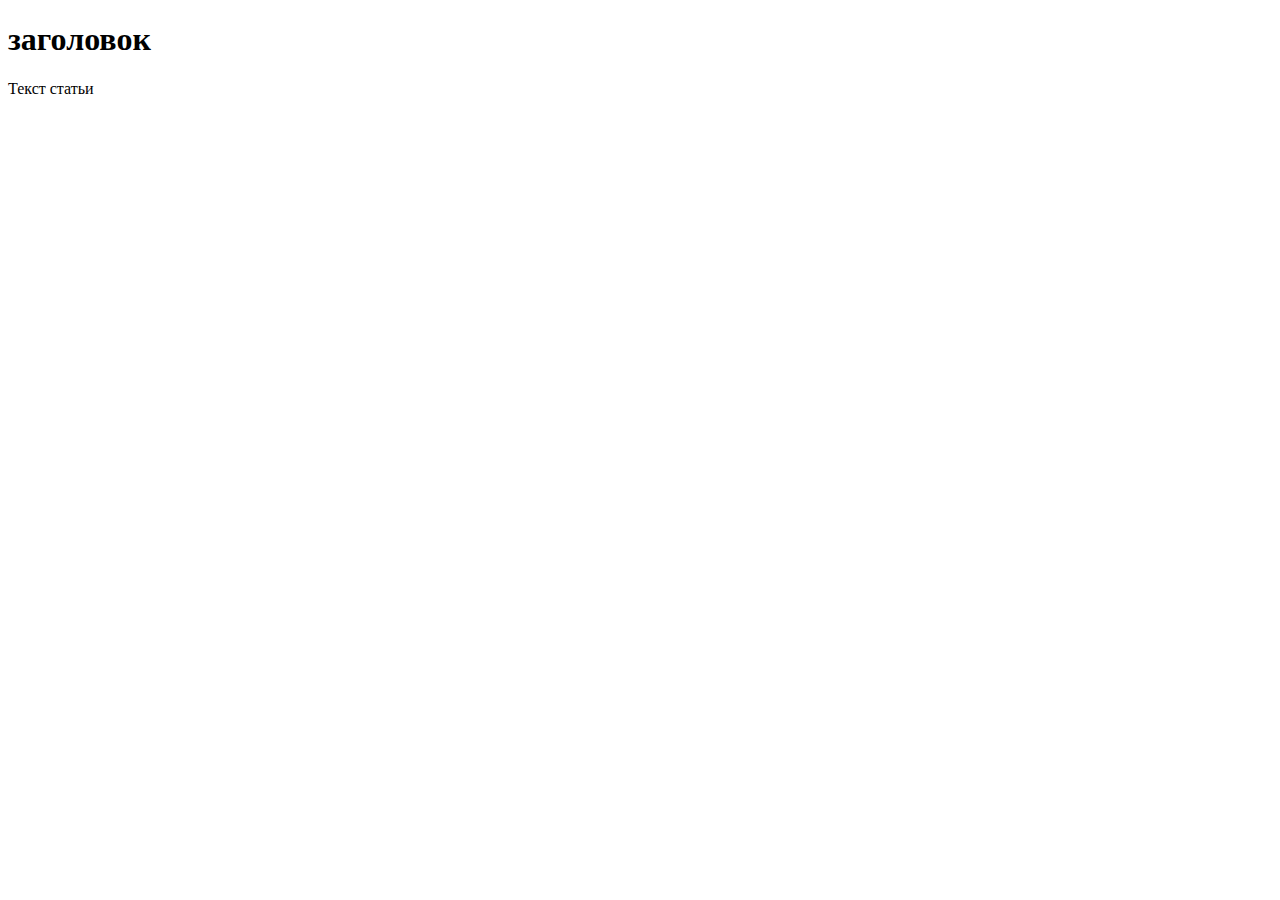
==== index.html @ b2488978 "стартовый набор изменений" ====
<!DOCTYPE html>
<html lang="en">
  <head>
    <meta charset="UTF-8" />
    <meta name="viewport" content="width=device-width, initial-scale=1.0" />
    <meta http-equiv="X-UA-Compatible" content="IE=edge" />
    <title>Document</title>
  </head>
  <body>
    <div class="frog">
      <section class="article">
        <h1>заголовок</h1>
        <p>Текст статьи</p>
      </section>
    </div>
  </body>
</html>
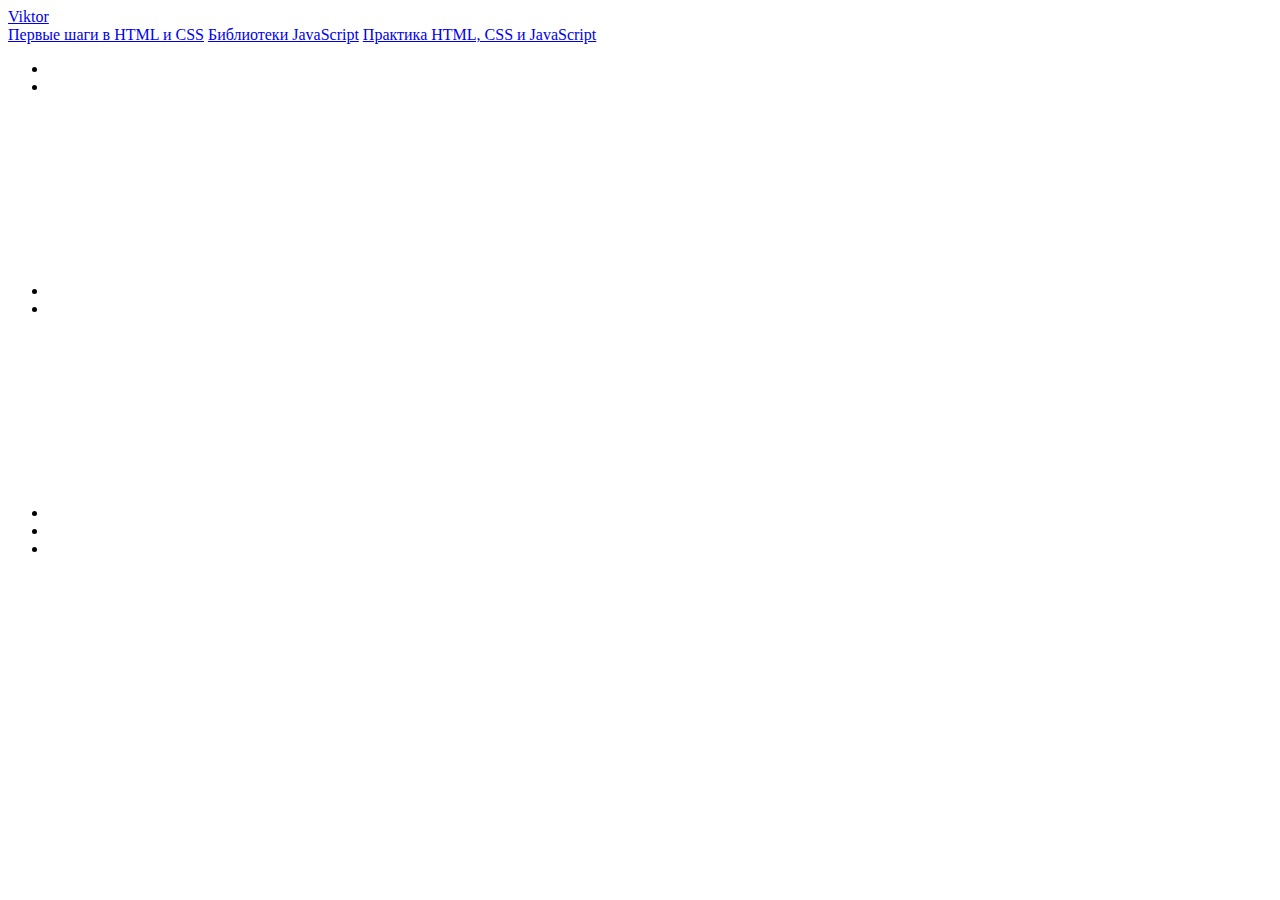
==== commit 93ece8ec: "list" ====
--- a/index.html
+++ b/index.html
@@ -1,17 +1,69 @@
 <!DOCTYPE html>
-<html lang="en">
+<html lang="ru">
   <head>
     <meta charset="UTF-8" />
-    <meta name="viewport" content="width=device-width, initial-scale=1.0" />
-    <meta http-equiv="X-UA-Compatible" content="IE=edge" />
-    <title>Document</title>
+    <meta name="viewport" content="width=device-width, initial-scale=1" />
+    <meta
+      name="description"
+      content="Портфолио Виктора Лаптова на Яндекс.Практикуме"
+    />
+    <meta name="keywords" content="html, css, javascript" />
+    <meta name="author" content="Лаптов Виктор" />
+    <link
+      rel="stylesheet"
+      href="https://code.s3.yandex.net/web-code/normalize.css"
+    />
+    <link rel="stylesheet" href="style.css" />
+    <title>Портфолио</title>
   </head>
   <body>
-    <div class="frog">
-      <section class="article">
-        <h1>заголовок</h1>
-        <p>Текст статьи</p>
+    <header class="header">
+      <a href="#" class="header-link" lang="en">Viktor</a>
+    </header>
+    <nav class="menu">
+      <a href="#" class="menu-link">Первые шаги в HTML и CSS</a>
+      <a href="#" class="menu-link">Библиотеки JavaScript</a>
+      <a href="#" class="menu-link">Практика HTML, CSS и JavaScript</a>
+    </nav>
+    <main class="main">
+      <ul class="flex-row list">
+        <li class="project project_beginner project_music-album"></li>
+        <li class="project project_beginner project_design-principles"></li>
+      </ul>
+      <section class="flex-row flex-row_reversed">
+        <div class="flex-column flex-column_reversed">
+          <div class="project project_frameworks project_p5">
+            <video
+              class="project-video"
+              src="https://code.s3.yandex.net/web-code/like.mp4"
+              autoplay
+              muted
+              loop
+            ></video>
+          </div>
+          <ul class="flex-row list flex-row_frameworks-inner">
+            <li class="project project_frameworks project_slider"></li>
+            <li class="project project_frameworks project_reactive"></li>
+          </ul>
+        </div>
+        <div class="project project_frameworks project_procrastinate">
+          <video
+            class="project-video"
+            src="https://code.s3.yandex.net/web-code/procrastinate.mov"
+            autoplay
+            muted
+            loop
+          ></video>
+        </div>
       </section>
-    </div>
+      <ul class="flex-row list">
+        <li class="project project_vanilla project_how-to-study"></li>
+        <li class="project project_vanilla project_across-russia"></li>
+        <li class="project project_vanilla project_mesto"></li>
+      </ul>
+    </main>
+    <footer class="footer">
+      <div class="logo"></div>
+    </footer>
   </body>
 </html>
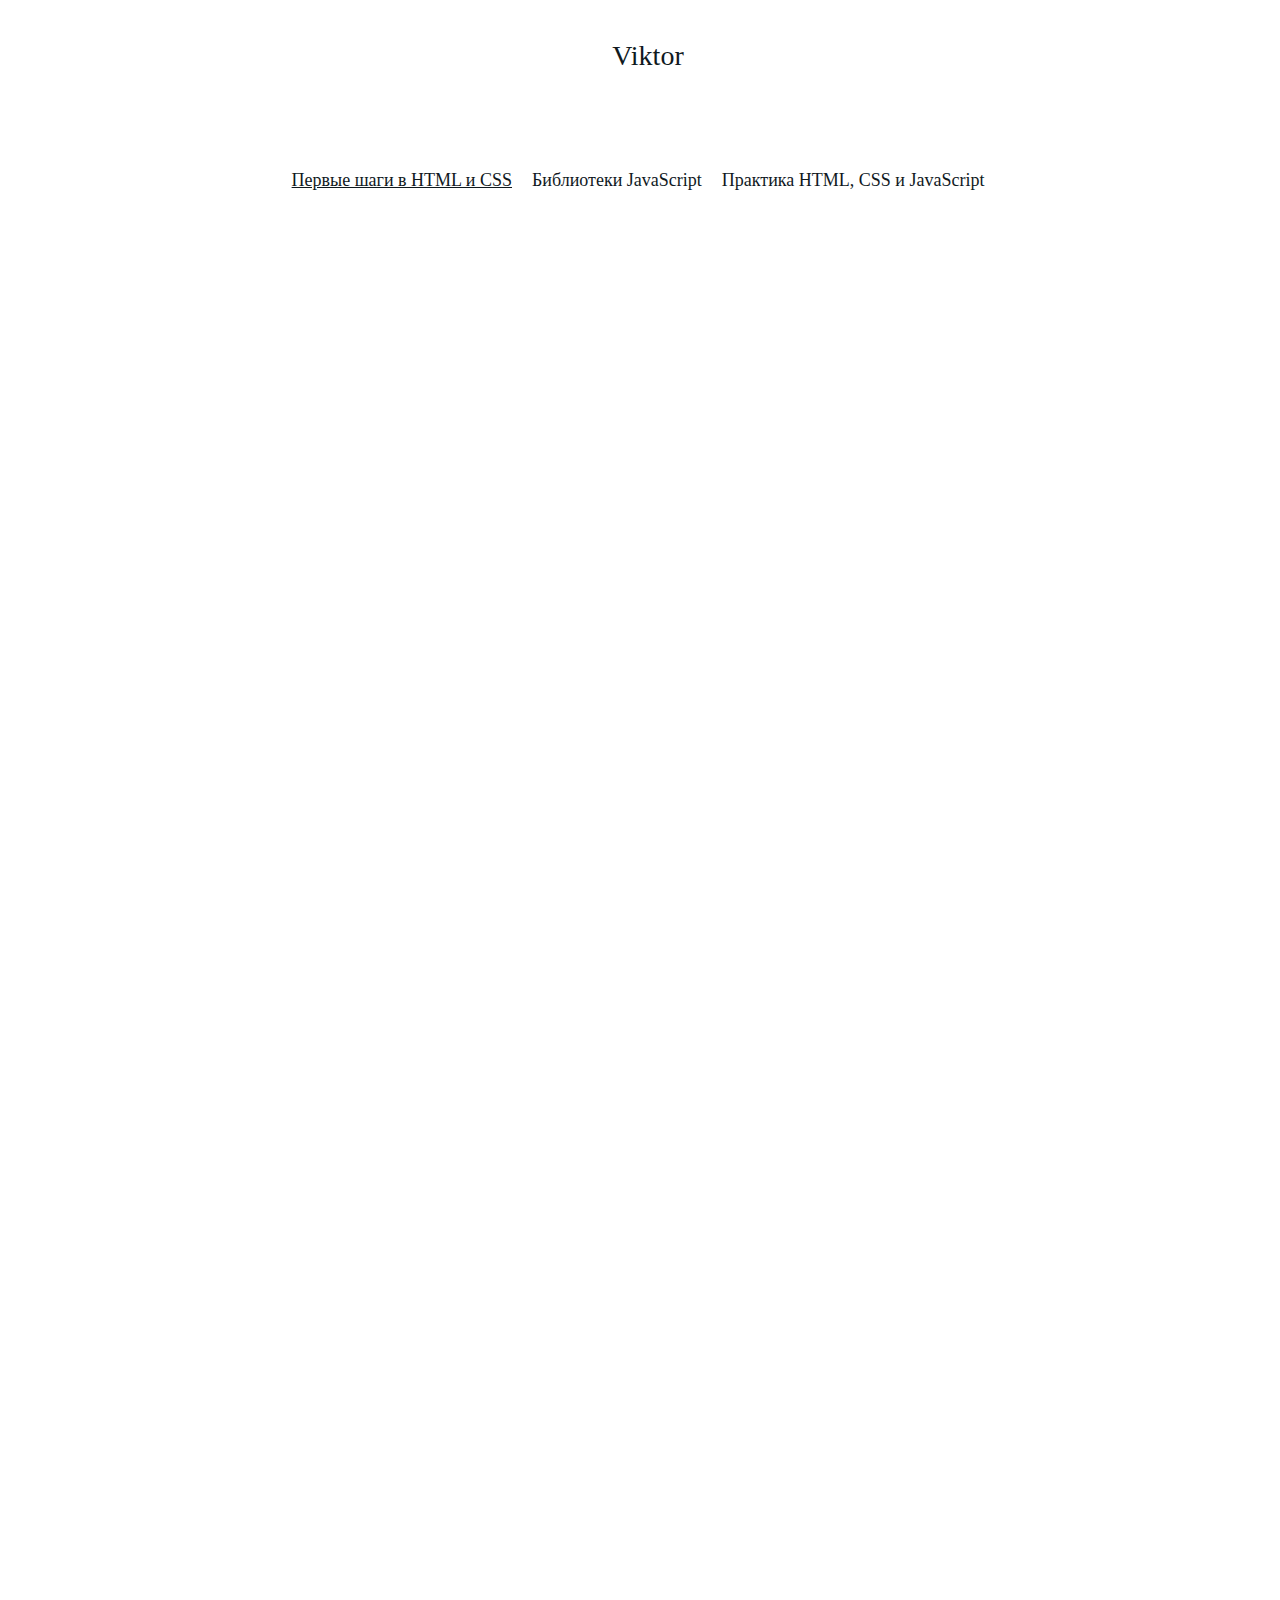
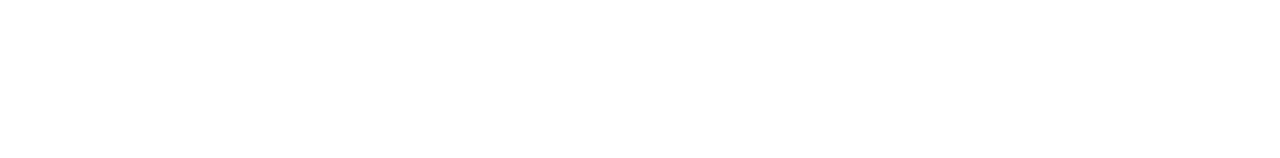
==== commit 2d1c4d13: "убрали лишние классы" ====
--- a/index.html
+++ b/index.html
@@ -16,39 +16,49 @@
     <link rel="stylesheet" href="style.css" />
     <title>Портфолио</title>
   </head>
-  <body>
+  <body class="page">
     <header class="header">
-      <a href="#" class="header-link" lang="en">Viktor</a>
+      <a href="#" class="header__link" lang="en">Viktor</a>
     </header>
     <nav class="menu">
-      <a href="#" class="menu-link">Первые шаги в HTML и CSS</a>
-      <a href="#" class="menu-link">Библиотеки JavaScript</a>
-      <a href="#" class="menu-link">Практика HTML, CSS и JavaScript</a>
+      <a href="#" class="menu__link menu__link_active"
+        >Первые шаги в HTML и CSS</a
+      >
+      <a href="#" class="menu__link">Библиотеки JavaScript</a>
+      <a href="#" class="menu__link">Практика HTML, CSS и JavaScript</a>
     </nav>
-    <main class="main">
+    <main class="content">
       <ul class="flex-row list">
-        <li class="project project_beginner project_music-album"></li>
-        <li class="project project_beginner project_design-principles"></li>
+        <li
+          class="project project_music-album project_width_l project_height_l"
+        ></li>
+        <li
+          class="project project_design-principles project_width_l project_height_l"
+        ></li>
       </ul>
       <section class="flex-row flex-row_reversed">
         <div class="flex-column flex-column_reversed">
-          <div class="project project_frameworks project_p5">
+          <div class="project project_width_l project_height_s">
             <video
-              class="project-video"
+              class="project__video"
               src="https://code.s3.yandex.net/web-code/like.mp4"
               autoplay
               muted
               loop
             ></video>
           </div>
-          <ul class="flex-row list flex-row_frameworks-inner">
-            <li class="project project_frameworks project_slider"></li>
-            <li class="project project_frameworks project_reactive"></li>
+          <ul class="flex-row list">
+            <li
+              class="project project_slider project_width_m project_height_m"
+            ></li>
+            <li
+              class="project project_reactive project_width_m project_height_m"
+            ></li>
           </ul>
         </div>
-        <div class="project project_frameworks project_procrastinate">
+        <div class="project project_width_l project_height_xl">
           <video
-            class="project-video"
+            class="project__video"
             src="https://code.s3.yandex.net/web-code/procrastinate.mov"
             autoplay
             muted
@@ -57,13 +67,17 @@
         </div>
       </section>
       <ul class="flex-row list">
-        <li class="project project_vanilla project_how-to-study"></li>
-        <li class="project project_vanilla project_across-russia"></li>
-        <li class="project project_vanilla project_mesto"></li>
+        <li
+          class="project project_how-to-study project_width_m project_height_m"
+        ></li>
+        <li
+          class="project project_across-russia project_width_l project_height_m"
+        ></li>
+        <li class="project project_mesto project_width_m project_height_m"></li>
       </ul>
     </main>
     <footer class="footer">
-      <div class="logo"></div>
+      <div class="footer__logo"></div>
     </footer>
   </body>
 </html>
--- a/style.css
+++ b/style.css
@@ -0,0 +1,157 @@
+.page {
+  font-family: "Cormorant Garamond";
+}
+
+.header {
+  height: 95px;
+  display: flex;
+  max-width: 1330px;
+  min-width: 1280px;
+  margin: auto;
+}
+
+.header__link {
+  margin: auto;
+  font-size: 28px;
+  text-decoration: none;
+  color: #10191e;
+}
+
+.project {
+  background-position: center;
+  background-size: cover;
+}
+
+.project_music-album {
+  background-image: url(https://code.s3.yandex.net/web-code/album.png);
+}
+
+.project_design-principles {
+  background-image: url(https://code.s3.yandex.net/web-code/design.png);
+}
+
+.flex-row {
+  display: flex;
+  justify-content: space-between;
+  flex-wrap: wrap;
+}
+
+.list {
+  list-style: none;
+  margin: 0;
+  padding: 0;
+}
+
+.flex-column {
+  display: flex;
+  justify-content: space-between;
+}
+
+.flex-column_reversed {
+  flex-direction: column-reverse;
+}
+
+.project__video {
+  width: 100%;
+  height: 100%;
+  object-fit: cover;
+}
+
+.project_slider {
+  background-image: url(https://code.s3.yandex.net/web-code/slider.gif);
+}
+
+.project_reactive {
+  background-image: url(https://code.s3.yandex.net/web-code/reactive.gif);
+}
+
+.flex-row_reversed {
+  flex-direction: row-reverse;
+  margin: 60px 0;
+}
+
+.menu {
+  display: flex;
+  justify-content: center;
+  min-height: 75px;
+  align-items: center;
+  flex-wrap: wrap;
+  max-width: 1330px;
+  min-width: 1280px;
+  margin: 40px auto;
+}
+
+.project_how-to-study {
+  background-image: url(https://code.s3.yandex.net/web-code/how-to-study.png);
+  order: 3;
+}
+
+.project_across-russia {
+  background-image: url(https://code.s3.yandex.net/web-code/across-russia.png);
+  order: 2;
+}
+
+.project_mesto {
+  background-image: url(https://code.s3.yandex.net/web-code/mesto.png);
+  order: 1;
+}
+
+.footer {
+  height: 95px;
+  display: flex;
+  justify-content: center;
+  max-width: 1330px;
+  min-width: 1280px;
+  margin: auto;
+}
+
+.footer__logo {
+  width: 145px;
+  height: 25px;
+  background-image: url(https://pictures.s3.yandex.net/logo_black.png);
+  background-size: contain;
+  background-repeat: no-repeat;
+  background-position: center;
+  align-self: center;
+}
+
+.content {
+  max-width: 1330px;
+  min-width: 1280px;
+  margin: auto;
+}
+
+.menu__link {
+  font-size: 18px;
+  text-decoration: none;
+  color: #10191e;
+  margin-right: 20px;
+}
+
+.menu__link_active {
+  text-decoration: underline;
+}
+
+.project_width_l {
+  width: 636px;
+}
+
+.project_width_m {
+  width: 306px;
+}
+
+.project_height_xl {
+  height: 557px;
+}
+
+.project_height_l {
+  height: 430px;
+}
+
+.project_height_m {
+  height: 290px;
+}
+
+.project_height_s {
+  height: 240px;
+}
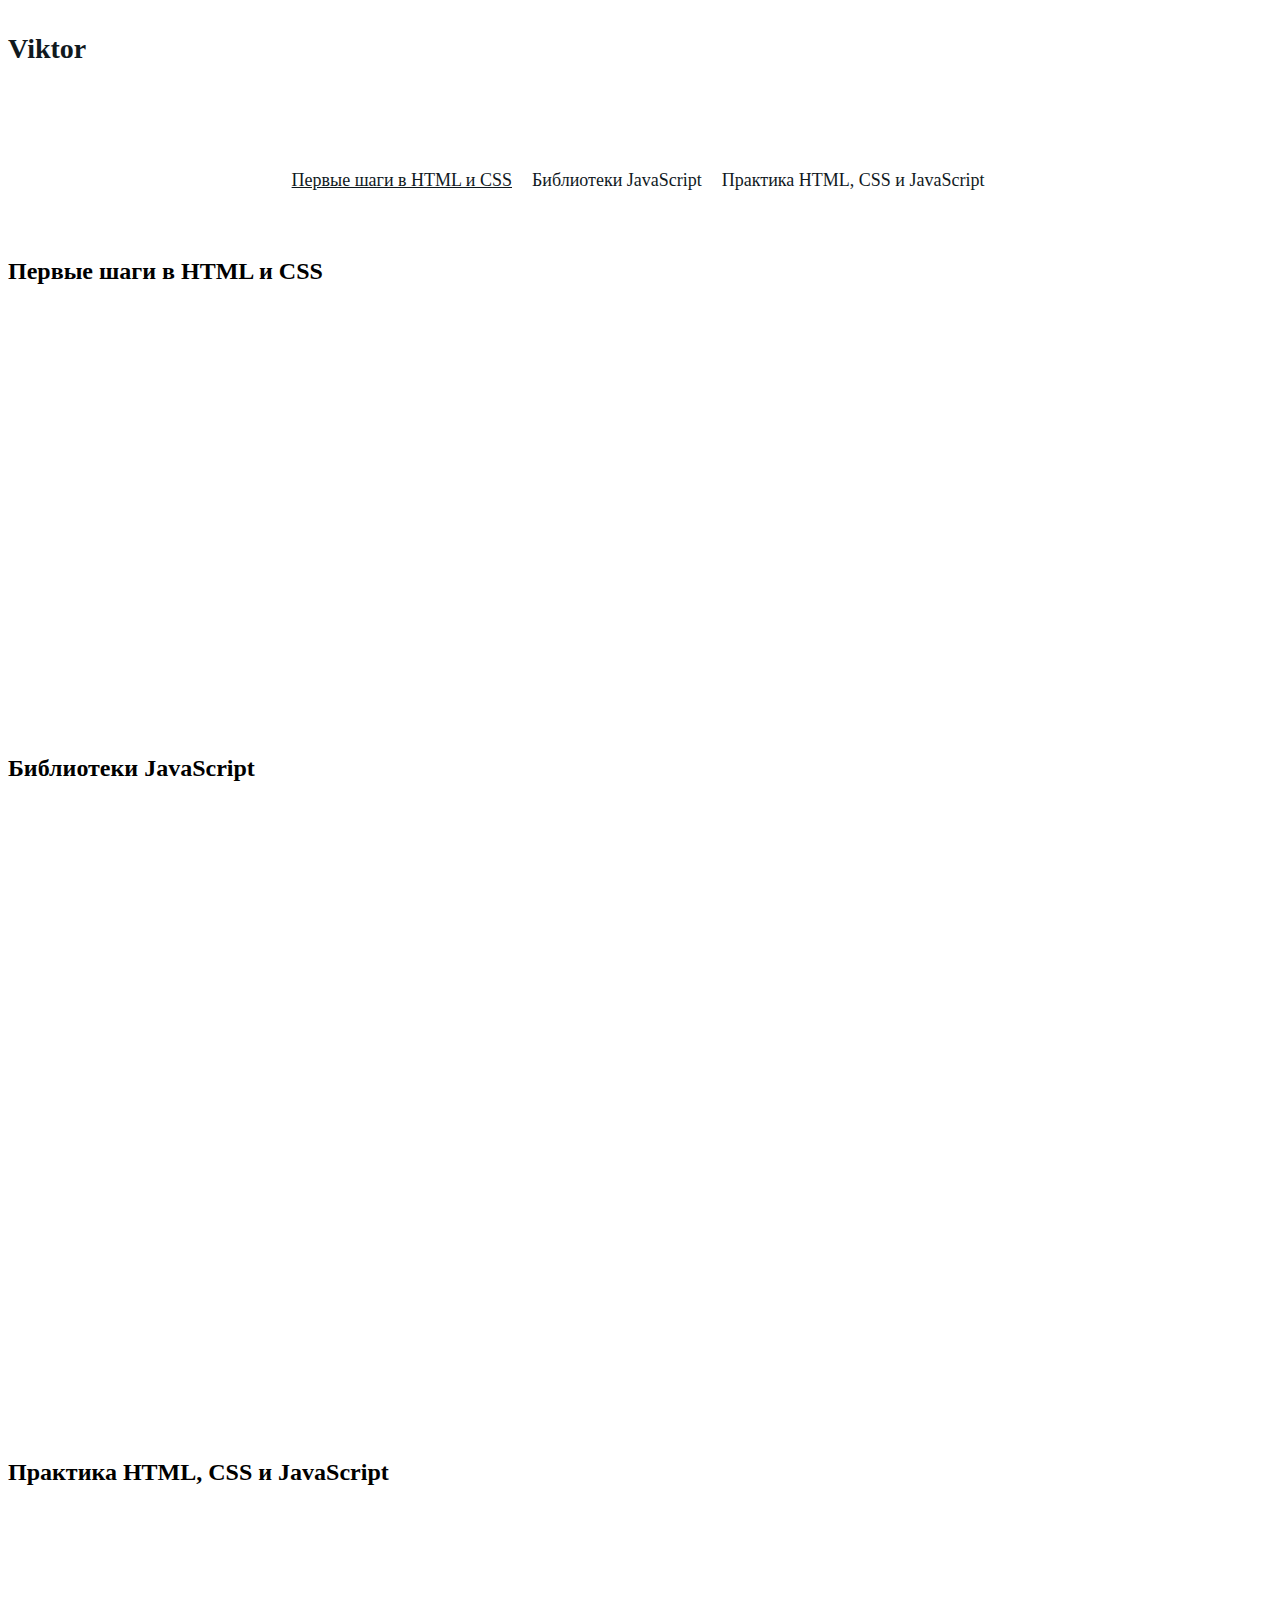
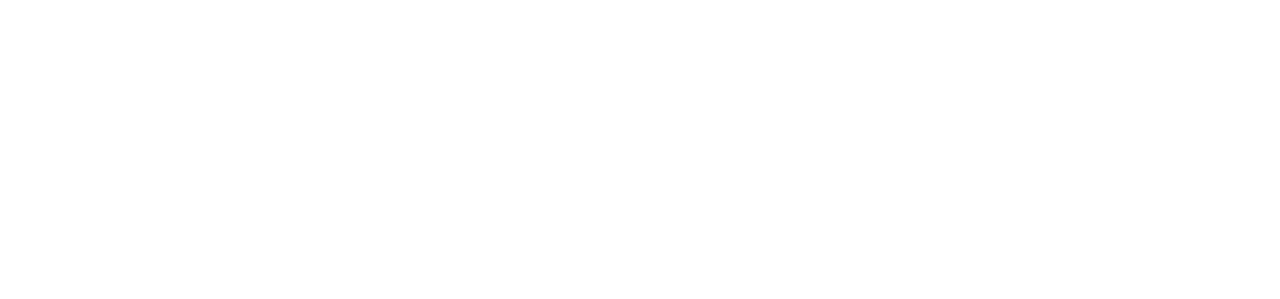
==== commit 3980962d: "section, h2, h1" ====
--- a/index.html
+++ b/index.html
@@ -17,66 +17,79 @@
     <title>Портфолио</title>
   </head>
   <body class="page">
-    <header class="header">
-      <a href="#" class="header__link" lang="en">Viktor</a>
+    <header class="header centered-block">
+      <h1 class="centered-block">
+        <a href="#" class="header__link" lang="en">Viktor</a>
+      </h1>
     </header>
-    <nav class="menu">
+    <nav class="menu centered-block">
       <a href="#" class="menu__link menu__link_active"
         >Первые шаги в HTML и CSS</a
       >
       <a href="#" class="menu__link">Библиотеки JavaScript</a>
       <a href="#" class="menu__link">Практика HTML, CSS и JavaScript</a>
     </nav>
-    <main class="content">
-      <ul class="flex-row list">
-        <li
-          class="project project_music-album project_width_l project_height_l"
-        ></li>
-        <li
-          class="project project_design-principles project_width_l project_height_l"
-        ></li>
-      </ul>
-      <section class="flex-row flex-row_reversed">
-        <div class="flex-column flex-column_reversed">
-          <div class="project project_width_l project_height_s">
+    <main class="content centered-block">
+      <section>
+        <h2 class="content__title">Первые шаги в HTML и CSS</h2>
+        <ul class="flex-row list flex-row_space_bottom">
+          <li
+            class="project project_name_music-album project_width_l project_height_l"
+          ></li>
+          <li
+            class="project project_name_design-principles project_width_l project_height_l"
+          ></li>
+        </ul>
+      </section>
+      <section>
+        <h2 class="content__title">Библиотеки JavaScript</h2>
+        <div class="flex-row flex-row_reversed flex-row_space_bottom">
+          <div class="flex-column flex-column_reversed">
+            <div class="project project_width_l project_height_s">
+              <video
+                class="project__video"
+                src="https://code.s3.yandex.net/web-code/like.mp4"
+                autoplay
+                muted
+                loop
+              ></video>
+            </div>
+            <ul class="flex-row list">
+              <li
+                class="project project_name_slider project_width_m project_height_m"
+              ></li>
+              <li
+                class="project project_name_reactive project_width_m project_height_m"
+              ></li>
+            </ul>
+          </div>
+          <div class="project project_width_l project_height_xl">
             <video
               class="project__video"
-              src="https://code.s3.yandex.net/web-code/like.mp4"
+              src="https://code.s3.yandex.net/web-code/procrastinate.mov"
               autoplay
               muted
               loop
             ></video>
           </div>
-          <ul class="flex-row list">
-            <li
-              class="project project_slider project_width_m project_height_m"
-            ></li>
-            <li
-              class="project project_reactive project_width_m project_height_m"
-            ></li>
-          </ul>
-        </div>
-        <div class="project project_width_l project_height_xl">
-          <video
-            class="project__video"
-            src="https://code.s3.yandex.net/web-code/procrastinate.mov"
-            autoplay
-            muted
-            loop
-          ></video>
         </div>
       </section>
-      <ul class="flex-row list">
-        <li
-          class="project project_how-to-study project_width_m project_height_m"
-        ></li>
-        <li
-          class="project project_across-russia project_width_l project_height_m"
-        ></li>
-        <li class="project project_mesto project_width_m project_height_m"></li>
-      </ul>
+      <section>
+        <h2 class="content__title">Практика HTML, CSS и JavaScript</h2>
+        <ul class="flex-row list">
+          <li
+            class="project project_name_how-to-study project_width_m project_height_m"
+          ></li>
+          <li
+            class="project project_name_across-russia project_width_l project_height_m"
+          ></li>
+          <li
+            class="project project_name_mesto project_width_m project_height_m"
+          ></li>
+        </ul>
+      </section>
     </main>
-    <footer class="footer">
+    <footer class="footer centered-block">
       <div class="footer__logo"></div>
     </footer>
   </body>
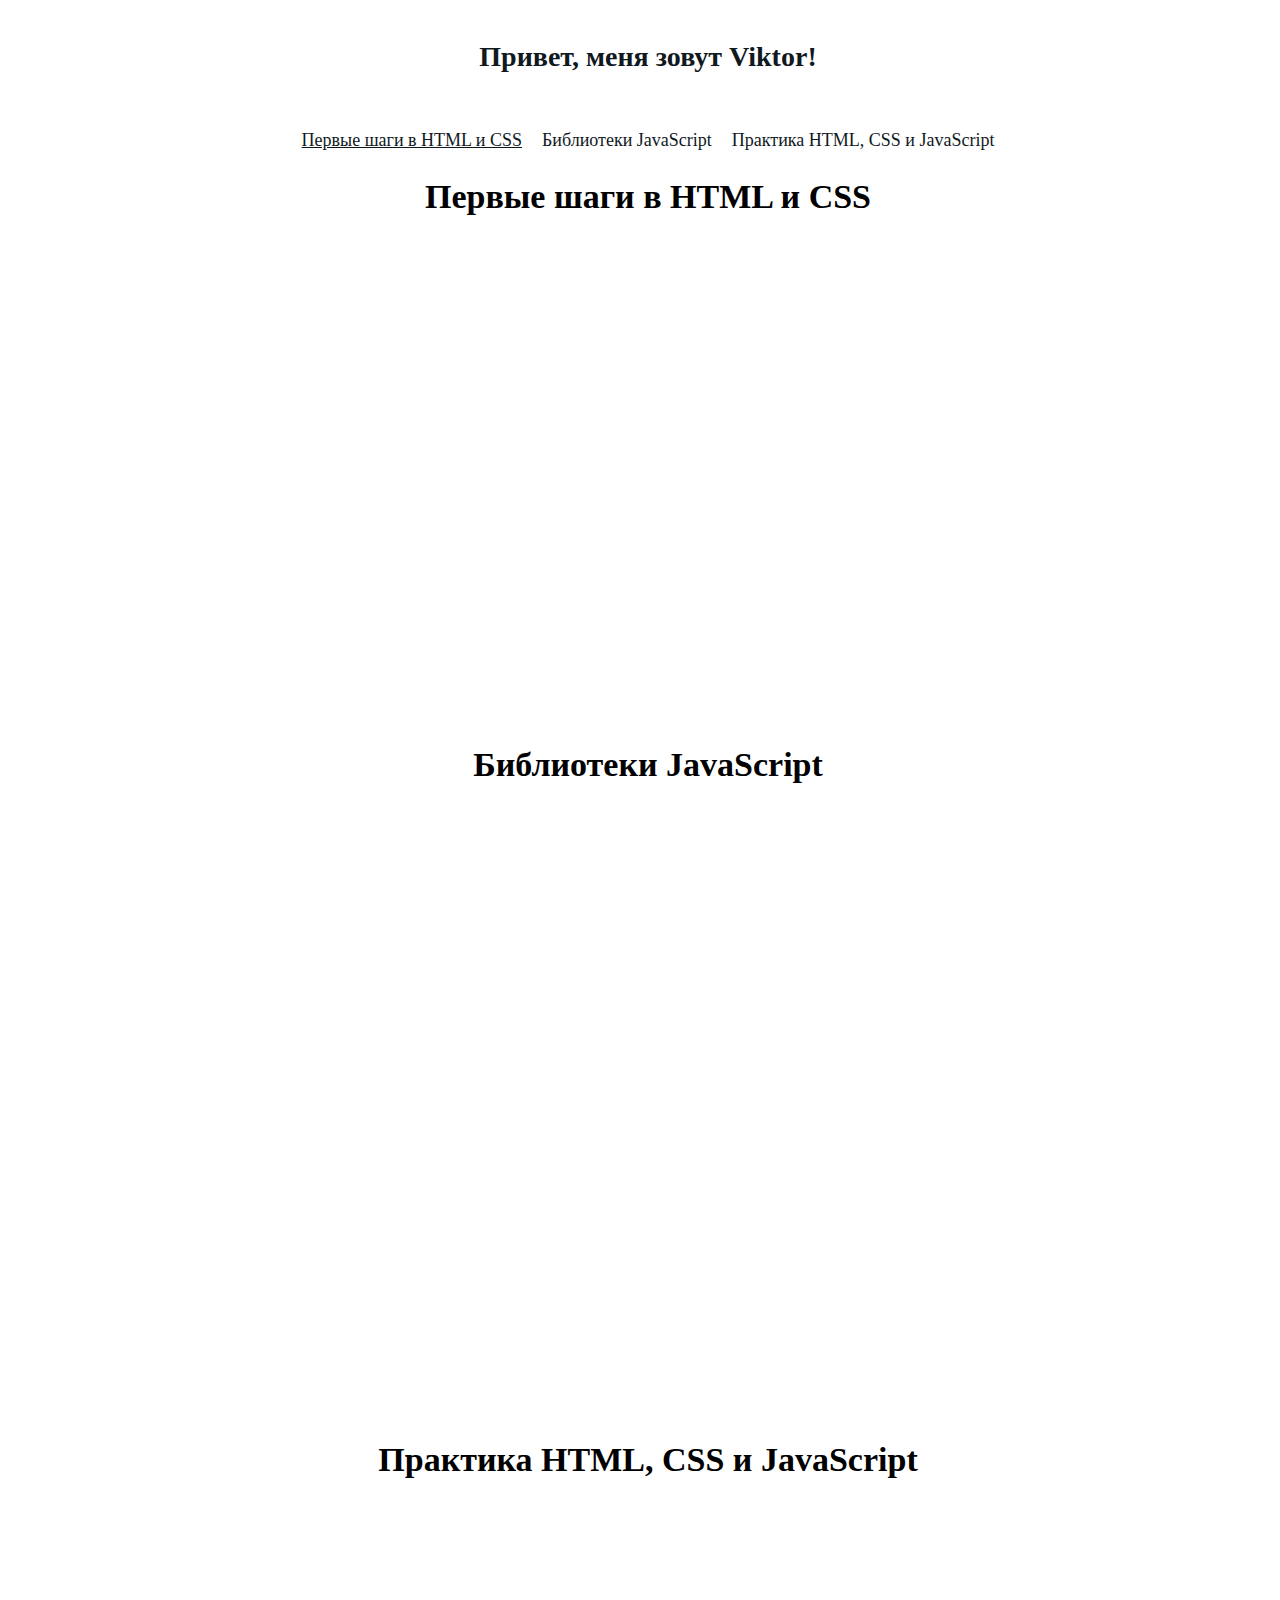
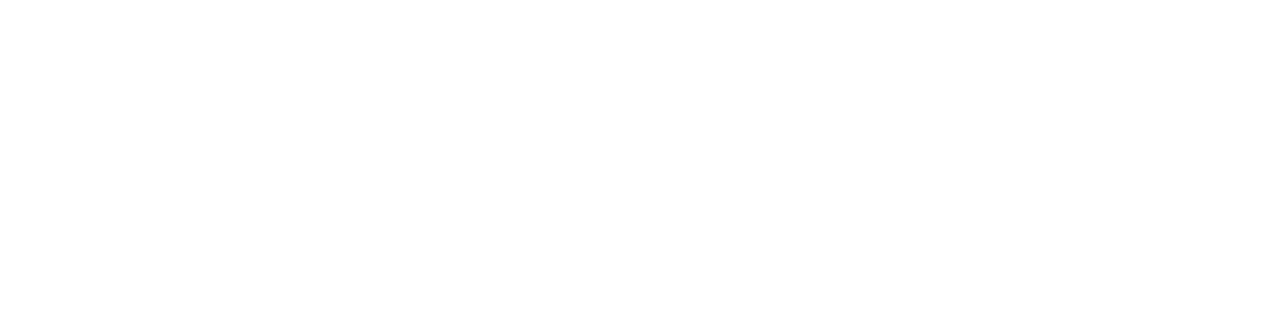
==== commit 7b314f09: "псевдоклассы/псевдоэлементы" ====
--- a/index.html
+++ b/index.html
@@ -19,29 +19,35 @@
   <body class="page">
     <header class="header centered-block">
       <h1 class="centered-block">
-        <a href="#" class="header__link" lang="en">Viktor</a>
+        <a href="#" class="header__link" lang="ru">Viktor</a>
       </h1>
     </header>
     <nav class="menu centered-block">
-      <a href="#" class="menu__link menu__link_active"
+      <a href="#beginner" class="menu__link menu__link_active"
         >Первые шаги в HTML и CSS</a
       >
-      <a href="#" class="menu__link">Библиотеки JavaScript</a>
-      <a href="#" class="menu__link">Практика HTML, CSS и JavaScript</a>
+      <a href="#frameworks" class="menu__link">Библиотеки JavaScript</a>
+      <a href="#practice" class="menu__link">Практика HTML, CSS и JavaScript</a>
     </nav>
     <main class="content centered-block">
-      <section>
+      <section id="beginner">
         <h2 class="content__title">Первые шаги в HTML и CSS</h2>
         <ul class="flex-row list flex-row_space_bottom">
           <li
             class="project project_name_music-album project_width_l project_height_l"
-          ></li>
+          >
+            <a href="#" class="project__overlay"
+              >обложка музыкального альбома</a
+            >
+          </li>
           <li
             class="project project_name_design-principles project_width_l project_height_l"
-          ></li>
+          >
+            <a href="#" class="project__overlay">посадочная страница</a>
+          </li>
         </ul>
       </section>
-      <section>
+      <section id="frameworks">
         <h2 class="content__title">Библиотеки JavaScript</h2>
         <div class="flex-row flex-row_reversed flex-row_space_bottom">
           <div class="flex-column flex-column_reversed">
@@ -57,10 +63,14 @@
             <ul class="flex-row list">
               <li
                 class="project project_name_slider project_width_m project_height_m"
-              ></li>
+              >
+                <a href="#" class="project__overlay">слайдер</a>
+              </li>
               <li
                 class="project project_name_reactive project_width_m project_height_m"
-              ></li>
+              >
+                <a href="#" class="project__overlay">React, Vue, Angular</a>
+              </li>
             </ul>
           </div>
           <div class="project project_width_l project_height_xl">
@@ -74,18 +84,24 @@
           </div>
         </div>
       </section>
-      <section>
+      <section id="practice">
         <h2 class="content__title">Практика HTML, CSS и JavaScript</h2>
         <ul class="flex-row list">
           <li
             class="project project_name_how-to-study project_width_m project_height_m"
-          ></li>
+          >
+            <a href="#" class="project__overlay">CSS-анимации</a>
+          </li>
           <li
             class="project project_name_across-russia project_width_l project_height_m"
-          ></li>
+          >
+            <a href="#" class="project__overlay">адаптивная верстка</a>
+          </li>
           <li
             class="project project_name_mesto project_width_m project_height_m"
-          ></li>
+          >
+            <a href="#" class="project__overlay">приложение на JavaScript</a>
+          </li>
         </ul>
       </section>
     </main>
--- a/style.css
+++ b/style.css
@@ -7,27 +7,68 @@
   display: flex;
   max-width: 1330px;
   min-width: 1280px;
+}
+
+.centered-block {
   margin: auto;
 }
 
 .header__link {
-  margin: auto;
   font-size: 28px;
   text-decoration: none;
   color: #10191e;
 }
 
-.project {
-  background-position: center;
-  background-size: cover;
-}
-
-.project_music-album {
-  background-image: url(https://code.s3.yandex.net/web-code/album.png);
-}
-
-.project_design-principles {
-  background-image: url(https://code.s3.yandex.net/web-code/design.png);
+.header__link[lang="ru"]::before {
+  content: "Привет, меня зовут ";
+}
+
+.header__link[lang="en"]::before {
+  content: "Hello, my name is ";
+}
+
+.header__link[lang="fr"]::before {
+  content: "Bonjour, je suis ";
+}
+
+.header__link::after {
+  content: "!";
+}
+
+.menu {
+  display: flex;
+  justify-content: center;
+  min-height: 75px;
+  align-items: center;
+  flex-wrap: wrap;
+  max-width: 1330px;
+  min-width: 1280px;
+}
+
+.menu__link {
+  font-size: 18px;
+  text-decoration: none;
+  color: #10191e;
+  margin-right: 20px;
+}
+
+.menu__link:last-of-type {
+  margin-right: 0;
+}
+
+.menu__link_active {
+  text-decoration: underline;
+}
+
+.content {
+  max-width: 1330px;
+  min-width: 1280px;
+}
+
+.content__title {
+  font-size: 34px;
+  margin: 0 0 40px;
+  text-align: center;
 }
 
 .flex-row {
@@ -42,6 +83,56 @@
   padding: 0;
 }
 
+.flex-row_space_bottom {
+  margin-bottom: 60px;
+}
+
+.project {
+  background-position: center;
+  background-size: cover;
+}
+
+.project__overlay {
+  background-color: rgba(0, 0, 100, 0.8);
+  height: 100%;
+  width: 100%; /* растянули ссылку во весь блок */
+  display: flex;
+  justify-content: center;
+  align-items: center; /* выровняли текст по центру средствами flex */
+  text-decoration: none; /* убрали подчеркивание  */
+  color: white;
+  text-transform: uppercase;
+  font-size: 30px;
+  text-align: center;
+  box-sizing: border-box; /* задали внутренний фокус элемента, чтобы контейнер не расширялся */
+  padding: 20px;
+  opacity: 0;
+}
+
+.project__overlay:hover {
+  opacity: 1;
+}
+
+.project_name_music-album {
+  background-image: url(https://code.s3.yandex.net/web-code/album.png);
+}
+
+.project_width_l {
+  width: 636px;
+}
+
+.project_height_l {
+  height: 430px;
+}
+
+.project_name_design-principles {
+  background-image: url(https://code.s3.yandex.net/web-code/design.png);
+}
+
+.flex-row_reversed {
+  flex-direction: row-reverse;
+}
+
 .flex-column {
   display: flex;
   justify-content: space-between;
@@ -49,6 +140,10 @@
 
 .flex-column_reversed {
   flex-direction: column-reverse;
+}
+
+.project_height_s {
+  height: 240px;
 }
 
 .project__video {
@@ -57,41 +152,37 @@
   object-fit: cover;
 }
 
-.project_slider {
+.project_name_slider {
   background-image: url(https://code.s3.yandex.net/web-code/slider.gif);
 }
 
-.project_reactive {
+.project_width_m {
+  width: 306px;
+}
+
+.project_height_m {
+  height: 290px;
+}
+
+.project_name_reactive {
   background-image: url(https://code.s3.yandex.net/web-code/reactive.gif);
 }
 
-.flex-row_reversed {
-  flex-direction: row-reverse;
-  margin: 60px 0;
-}
-
-.menu {
-  display: flex;
-  justify-content: center;
-  min-height: 75px;
-  align-items: center;
-  flex-wrap: wrap;
-  max-width: 1330px;
-  min-width: 1280px;
-  margin: 40px auto;
-}
-
-.project_how-to-study {
+.project_height_xl {
+  height: 557px;
+}
+
+.project_name_how-to-study {
   background-image: url(https://code.s3.yandex.net/web-code/how-to-study.png);
   order: 3;
 }
 
-.project_across-russia {
+.project_name_across-russia {
   background-image: url(https://code.s3.yandex.net/web-code/across-russia.png);
   order: 2;
 }
 
-.project_mesto {
+.project_name_mesto {
   background-image: url(https://code.s3.yandex.net/web-code/mesto.png);
   order: 1;
 }
@@ -102,7 +193,6 @@
   justify-content: center;
   max-width: 1330px;
   min-width: 1280px;
-  margin: auto;
 }
 
 .footer__logo {
@@ -114,44 +204,3 @@
   background-position: center;
   align-self: center;
 }
-
-.content {
-  max-width: 1330px;
-  min-width: 1280px;
-  margin: auto;
-}
-
-.menu__link {
-  font-size: 18px;
-  text-decoration: none;
-  color: #10191e;
-  margin-right: 20px;
-}
-
-.menu__link_active {
-  text-decoration: underline;
-}
-
-.project_width_l {
-  width: 636px;
-}
-
-.project_width_m {
-  width: 306px;
-}
-
-.project_height_xl {
-  height: 557px;
-}
-
-.project_height_l {
-  height: 430px;
-}
-
-.project_height_m {
-  height: 290px;
-}
-
-.project_height_s {
-  height: 240px;
-}
